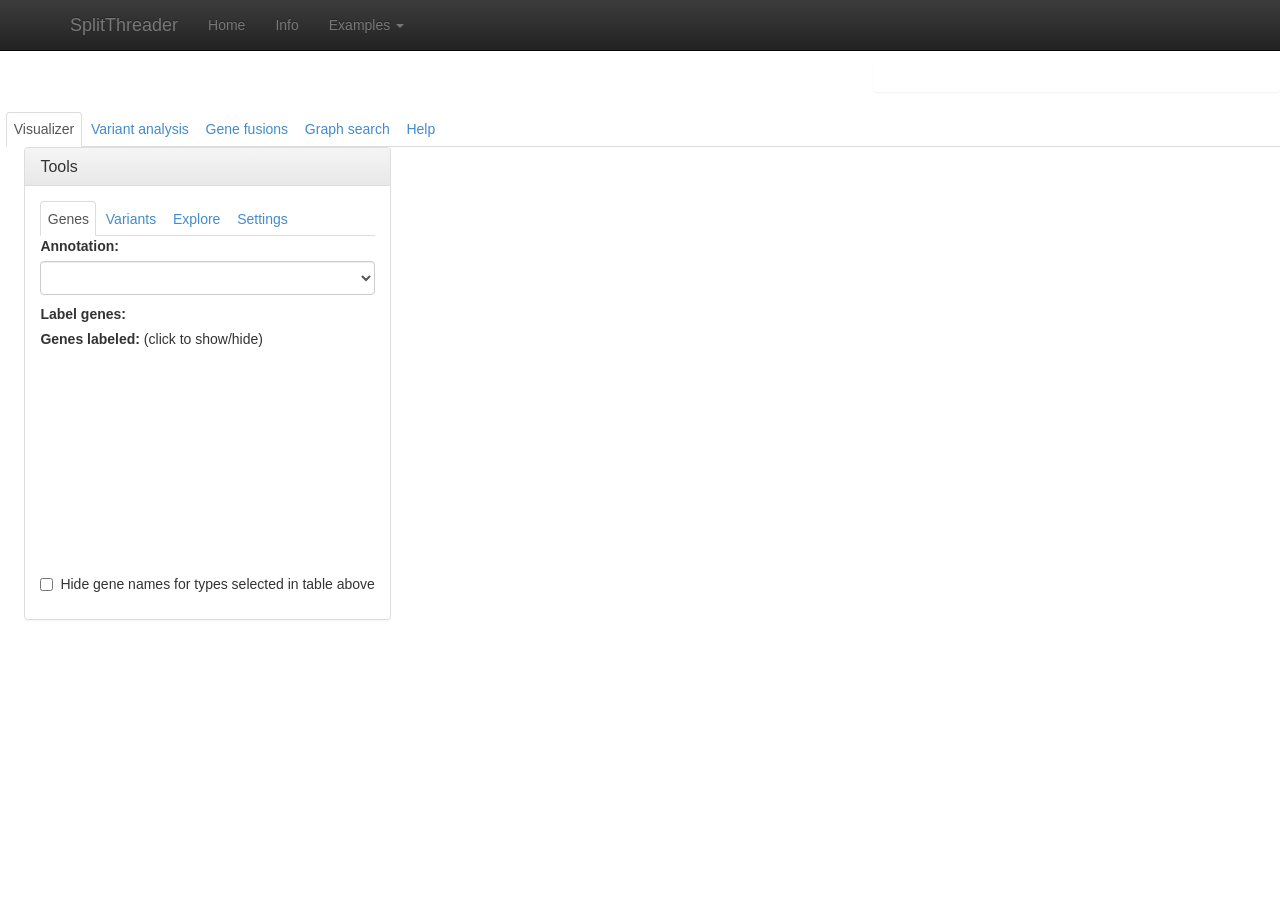
==== index.html @ a2965d71 "Saving progress" ====
<!DOCTYPE html>

<html>


<head>
    <title>SplitThreader</title>
    <meta charset="utf-8">
        <meta http-equiv="X-UA-Compatible" content="IE=edge">
        <meta name="viewport" content="width=device-width, initial-scale=1">
        <meta name="description" content="">
        <meta name="author" content="">
        <link rel="icon" type="image/png" href="images/favicon-32x32.png" sizes="32x32">
        <link rel="icon" type="image/png" href="images/favicon-16x16.png" sizes="16x16">
    
        <title>SplitThreader</title>
        <!--Dropzone-->
        <link href="css/lib/dropzone.css" rel="stylesheet">
        
        <!-- Bootstrap core CSS -->
        <link href="css/lib/bootstrap.min.css" rel="stylesheet">
        <!-- Bootstrap theme -->
        <link href="css/lib/bootstrap-theme.min.css" rel="stylesheet">

        <link href="css/index.css" rel="stylesheet">
        <link href="css/d3-livesearch.css" rel="stylesheet">
        <link href="css/d3-superTable.css" rel="stylesheet">
</head>

<body role="document">

<!--    NAVIGATION BAR-->
<div class="navbar navbar-inverse navbar-fixed-top" role="navigation">
      <div class="container">
        
        <div class="navbar-header">
          <button type="button" class="navbar-toggle" data-toggle="collapse" data-target=".navbar-collapse">
            <span class="sr-only">Toggle navigation</span>
            <span class="icon-bar"></span>
            <span class="icon-bar"></span>
            <span class="icon-bar"></span>
          </button>
          <a class="navbar-brand" href=".">        SplitThreader</a>
        </div>
        <div class="navbar-collapse collapse">
          <ul class="nav navbar-nav" id="navbar">
            <li><a href="./">Home</a></li>
            <li><a href="./info.php">Info</a></li> 
            <li class="dropdown">
              <a href="" class="dropdown-toggle" data-toggle="dropdown">Examples <span class="caret"></span></a>
              <ul class="dropdown-menu" role="menu">
                <li><a href="?code=example1&nickname=SK_BR_3_breast_cancer_cell_line____PacBio_sequencing">SK-BR-3 (Breast cancer cell line) PacBio+Sniffles</a></li>
                <li><a href="?code=example4&nickname=MCF7_Illumina_data_with_variants_filtered_to_10kb_min_size_with_5_split_and_5_paired_end_reads">MCF7 (breast cancer cell line) Illumina+Lumpy</a></li>
                <li><a href="?code=example3&nickname=A549_Illumina_data_with_variants_filtered_to_10kb_min_size_with_3_split_and_3_paired_end_reads">A549 (NSCLC cell line) Illumina+Lumpy</a></li>
              </ul>
            </li>
          </ul>
        </div><!--/.nav-collapse -->
      </div>
    </div>
<!--  END NAVIGATION BAR -->

<!-- ABOUT PAGE -->
<div class="panel panel-default" id="about_page" hidden="true">
  <div class="panel-heading"><h3 class="panel-title">About SplitThreader</h3></div>
  <div class="panel-body">
      <p>The code is open-source at <a href="https://github.com/MariaNattestad/SplitThreader" target="_blank">https://github.com/MariaNattestad/SplitThreader</a></p>
      <p>Please cite our pre-print on the bioRxiv: <a href="https://www.biorxiv.org/content/10.1101/087981v1" target="_blank">SplitThreader paper on BioRxiv</a></p>
    <p>For questions, make an issue on GitHub: <a href="https://github.com/MariaNattestad/SplitThreader" target="_blank">github.com/MariaNattestad/SplitThreader</a></p>
        <p>SplitThreader was created by <a href="https://marianattestad.com/connect.html">Maria Nattestad.</a>
        as part of <a href="https://schatz-lab.org" target="_blank">Mike Schatz</a>'s lab.</p>
        
  </div>
</div>
<!-- END ABOUT PAGE -->

<div class="row">
	<div class="col-md-8">
		<h1 id="title"></h1>
	</div>
	<div class="col-md-4">
		<div id="user_message" class="alert alert-default" role="alert"></div>
	</div>
</div>
<div id="main_body_container">
	<ul class="nav nav-tabs">
		<li class="active"><a data-toggle="tab" href="#visualizer_tab">Visualizer</a></li>
		<li><a data-toggle="tab" href="#variant_analysis_tab">Variant analysis</a></li>	
		<li><a data-toggle="tab" href="#gene_fusions_tab">Gene fusions</a></li>
		<li><a data-toggle="tab" href="#feature_search_tab">Graph search</a></li>
		<li><a data-toggle="tab" href="#help_tab">Help</a></li>
	</ul>

	<div class="tab-content">
	<!-- Variant settings -->
		<div id="visualizer_tab" class="tab-pane fade in active">
			<div id="svg_landing"></div>

			<div id="right_panel">
				<div class="panel-group ">
					<div class="panel panel-default">
						<div class="panel-heading">
							<h4 class="panel-title">
								<a data-toggle="collapse" class="active" href="#settings_panel">Tools</a>
							</h4>
						</div>
						<div class="panel-collapse collapse in" id="settings_panel">
							<div class="panel-body">
								<ul class="nav nav-tabs">
									<li class="active"><a data-toggle="tab" href="#gene_settings">Genes</a></li>
									<li><a data-toggle="tab" href="#variant_settings">Variants</a></li>
									<li><a data-toggle="tab" href="#explore_tab">Explore</a></li>
									<li><a data-toggle="tab" href="#settings">Settings</a></li>
								</ul>

								<div class="tab-content">
								<!-- Gene settings -->
									<div id="gene_settings" class="tab-pane fade in active">
										<label for="color_scheme_dropdown">Annotation:</label>
										<select class="form-control" id="annotation_dropdown">
										</select>

										<div id="show_genes_box">
											<label>Label genes:</label>
											<div id="gene_livesearch"></div>
											<label>Genes labeled:</label> (click to show/hide)
											<div>
											   <ul id="genes_labeled" class="gene_list"></ul>
											</div>
										</div>
										
										<div id="gene_type_table_box">
											<table id="gene_type_table"></table>
										</div>
										<div class="checkbox">
											<label><input id="hide_local_gene_names" type="checkbox">Hide gene names for types selected in table above</label>
										</div>
									</div>

								<!-- Variants -->
								<div id="variant_settings" class="tab-pane fade">
									<label>Filter variants:</label>
									<table id="variant_type_table"></table>
									<hr>
									<label>Variant details:</label>
									<div id="variant_detail_text">Click on a variant to show detail</div>
									<div id="variant_detail_landing"></div>

								</div>
								<!-- Settings -->
									<div id="settings" class="tab-pane fade">
										<table class="settings_table">
											<col width="50%">
											<col width="50%">
											<tr>
												<td>Show segmented coverage:</td>
												<td><input id="show_segmented_coverage" type="checkbox" checked></td>
											</tr>
											<tr>
												<td>Divide coverage by:</td>
												<td><input id="coverage_divisor" type="number" value="1"></td>
											</tr>
											<tr class="only_when_features">
												<td>Show features</td>
												<td><input id="show_features" type="checkbox" checked></td>
											</tr>
											<tr>
												<td><label for="color_scheme_dropdown">Color scheme:</label></td>
												<td><select class="form-control" id="color_scheme_dropdown"></select></td>
											</tr>
											<tr>
												<td>Publication style plot</td>
												<td><input id="publication_style_plot_checkbox" type="checkbox" ></td>
											</tr>
											<tr>
												<td>
													<button id="take_screenshot">Download screenshot</button>
												</td>
											</tr>
											<tr><td colspan="2"><hr><label>Filter variants:</label></td></tr>
											<tr>
												<td>Minimum variant size: </td>
												<td><input id="min_variant_size" class="filter_input" type="number"></td>
											</tr>
											<tr>
												<td>Minimum split reads:</td>
												<td><input id="min_split_reads" class="filter_input" type="number"></td>
											</tr>
											<tr>
												<td>Minimum discordant pairs:</td>
												<td><input id="min_discordant_pairs" class="filter_input" type="number"></td>
											</tr>
											<tr>
												<td>Minimum miscellaneous read evidence:</td>
												<td><input id="min_other_read_evidence" class="filter_input" type="number"></td>
											</tr>
											<tr>
												<td>
													<button id="submit_filters">Submit</button>
												</td>
											</tr>
											<tr><td colspan="2"><hr><label>Downloads:</label></td></tr>
											<tr>
												<td colspan="2"><a id="download_coverage_data" download>Download coverage data (.csv)</a></td>
											</tr>
											<tr>
												<td colspan="2"><a id="download_variant_data" download>Download variant data (.csv)</a></td>
											</tr>
										</table>
									</div>

									<!-- Explore -->
									<div id="explore_tab" class="tab-pane fade">
										<p><label>Send to UCSC genome browser</label></p>
										<p>Database: <span id="ucsc_database">hg19 </span></p>
										<p><a id="ucsc_go_top" target="_blank"  >Top: <span id="top_position"></span></a></p>
										<p><a id="ucsc_go_bottom" target="_blank" >Bottom: <span id="bottom_position"></span></a></p>
										<p>(change database in Genes tab under annotation)</p>

										<hr>

										<p><label>Send to Ribbon long-read browser</label></p>
										<div id="send_to_ribbon_panel">
											<p>Ribbon (<a href="http://genomeribbon.com">genomeribbon.com</a>) is a long-read alignment viewer that allows you to see all the reads mapping near a variant including their other alignments across the genome, and you can see detailed alignments for each read to determine which parts of the read are mapping where.</p>
											<form id="send_to_ribbon_form" method="post" target="_blank">
												<div id="data_to_send_ribbon">
													<!-- Hidden fields go here -->
												</div>
												<label>Ribbon path: <input id='ribbon_path'></label>
												<input class="btn btn-primary" type="submit" value="Send all variants to Ribbon">
											</form>
										</div>

									</div>
								</div>
							</div>
						</div>
					</div>
				</div>
			</div> <!-- end of right panel -->
		</div> <!-- end of visualizer tab -->
		

		<div id="variant_analysis_tab" class="tab-pane fade">
			<div class="row">
	          	<div class="col-md-5">
					<svg id="histogram_landing"></svg>
				</div>
				<div class="col-md-2">
					<div id="statistics_landing">
						<p><label>Average segmented copy number: </label><span id="mean_copynumber"></span></p>
						<p><label>Total number of variants: </label><span class="number_of_variants"></span></p>
						<p><label>Number of interchromosomal variants: </label><span id="num_interchromosomal"></span></p>
						

						<p><label>Number of variants after filtering in table below: </label> <span class="filtered_number_of_variants"></span></p>
					</div>
				</div>
				
				<div class="col-md-5">
					<div id="variant_category_tables_landing">
						<!-- <table id="variant_category_table"></table> -->
					</div>
					<div id="variant_category_matrix_settings">
					<table class="settings_table">
						<col width="70%">
						<col width="30%">
						<tr><td colspan="2"><hr><label>Categorization parameters</label></td></tr>
						<tr>
							<td>Distance threshold for CNV matching and nearby variant count: </td>
							<td><input id="margin_for_nearby" class="categorization_parameter_input" type="number" value="100000"></td>
						</tr>
						<tr>
							<td>Distance threshold for reciprocal pair of variants: </td>
							<td><input id="margin_for_reciprocal" class="categorization_parameter_input" type="number" value="10000"></td>
						</tr>



						<tr>
							<td>
								<button id="submit_category_parameters">Submit</button>
							</td>
						</tr>
					</table>
					</div>
				</div>
			</div> <!-- end of row -->
			<p>Showing <span id="table_row_count"></span> variants out of <span class="filtered_number_of_variants"></span>. Unfiltered, there are <span class="number_of_variants"></span> variants</p>
			<p>Filter in text boxes by =,>, or <, and click column names to sort. Click on a row in the table to see that variant in the visualizer</p>
			<div class="table_landing" id="variant_table_landing"></div>

			<div id="table_export_buttons">
				<a class="btn btn-info" id="export_variant_table_to_csv">Export table as csv</a>

				<form id="send_filtered_table_to_ribbon_form" method="post" target="_blank">
					<div id="filtered_data_to_send_ribbon">
						<!-- Hidden fields go here -->
					</div>
					<input class="btn btn-primary" type="submit" value="Send all variants to Ribbon">	
				</form>
			</div>

		</div> <!-- end variant analysis tab -->

		<!-- Gene fusions -->

		<div id="gene_fusions_tab" class="tab-pane fade">

			<div class="alert alert-info" role="alert">
				Enter gene names by hand or upload a list, and SplitThreader will use its rearrangement graph to search for genomic connections between each pair of genes. 
			</div>
			<div class="row">
				<div class="col-md-6">
					<div class="panel panel-default">
						<div class="panel-heading">
							<h4 class="panel-title">
								Enter gene names
							</h4>
						</div>
						<div class="panel-body">
							<div id="gene_fusion_input">
								<div class="gene_search_box">
									Gene 1
									<div id="fusion_gene1_livesearch"></div>
								</div>
								<div class="gene_search_box">
									Gene 2
									<div id="fusion_gene2_livesearch"></div>
								</div>
								<div class="row">
									<div class="gene_search_box">
									Selected: <span id="gene1">(none)</span>
									</div>

									<div class="gene_search_box">
									Selected: <span id="gene2">(none)</span>
									</div>
									<button id="submit_fusion">Submit</button>
								</div>
							</div>
							<label>Instructions:</label>
							<p>
								Start typing a gene name into the input box and click on the gene you want (or use the arrow genes to walk up and down the list and press enter on the gene you want). Select two genes and then click the Submit button to search the rearrangement graph for a connection between the two genes. 
							</p>
						</div>
					</div>
					
				</div>
				<div class="col-md-6">
					<div class="panel panel-default">
						<div class="panel-heading">
							<h4 class="panel-title">
								Upload a list
							</h4>
						</div>
						<div class="panel-body">
							<p>Upload a list of gene fusions</p>
							<input type="file" id="gene_fusion_file" />
							<hr>
							<label>Instructions:</label>
							<p>
								The file should have a pair of genes on each line separated by tabs, commas, or spaces, with the gene names in the first two columns matching the annotation.
							</p>
						</div>
					</div>
				</div>
			</div> <!-- end of row -->
			<div id="show_when_fusions_submitted">
				<div class="panel panel-default">
					<div class="panel-heading">
						<h4 class="panel-title">
							Shortest paths found:
						</h4>
					</div>
					<div class="panel-body">
						
						<div class="table_landing" id="gene_fusion_table_landing"></div>
						<label>Instructions:</label>
						<p>
							Click on a row in the table to jump to each gene fusion in the visualizer.
							"distance" is the number of basepairs in the path between the two genes. "num_variants" indicates the number of variants this path threads through in the graph. "path_chromosomes" shows all the chromosomes found along the path. 
							If the genes have a direct connection that intersects both genes, the distance will be 0, num_variants will be 1, and path_chromosomes will be only the chromosomes the genes themselves reside on. 
						</p>
						<label>Export gene fusions</label>
						<p>
							<a class="btn btn-info" id="export_gene_fusions_to_csv">Export table as csv</a>
						</p>
						<p>
							<label>Send to Ribbon to visualize alignments</label>
						</p>
						<p>
							<form id="send_fusion_to_ribbon_form" method="post" target="_blank">
								<div id="fusion_data_to_send_ribbon">
									<!-- Hidden fields go here -->
								</div>
								<input class="btn btn-primary" type="submit" value="Send fusion variants to Ribbon">	
							</form>
						</p>
					</div>
				</div>
			</div>


			<div class="panel panel-default">
				<div class="panel-heading">
					<h4 class="panel-title">
						Parameters
					</h4>
				</div>
				<div class="panel-body">
					<table class="settings_table">
						<col width="70%">
						<col width="30%">
						<tr>
							<td>Max bp distance to search:</td>
							<td><input id="max_fusion_distance" type="number" value=1000000></td>
						</tr>
					</table>
				</div>
			</div>

		</div> <!-- end of gene fusions tab -->
		<div id="feature_search_tab" class="tab-pane fade">
			<div class="row">
	          	<div class="col-md-6">
					<div class="panel panel-default">
						<div class="panel-heading">
							<h4 class="panel-title">
								From
							</h4>
						</div>
						<div class="panel-body">
							<label class="radio-inline">
								<input type="radio" name="search_from" value="genes">Genes
							</label>
							<label class="radio-inline">
								<input type="radio" name="search_from" value="features">Bed file
							</label>
							<p>Number of starting points: <span id="search_from_item_count"></span></p>
							<div class="table_landing" id="search_from_table_landing">

							</div>
						</div>
					</div>
				</div>
				<div class="col-md-6">
					<div class="panel panel-default">
						<div class="panel-heading">
							<h4 class="panel-title">
								To
							</h4>
						</div>
						<div class="panel-body">
							<label class="radio-inline">
								<input type="radio" name="search_to" value="genes">Genes
							</label>
							<label class="radio-inline">
								<input type="radio" name="search_to" value="features">Bed file
							</label>
							<p>Number of target end-points: <span id="search_to_item_count"></span></p>
							<div class="table_landing" id="search_to_table_landing">
							</div>
						</div>
					</div>
				</div>
			</div>

			<div class="row">
	          	<div class="col-md-6">
					<div class="panel panel-default">
						<div class="panel-heading">
							<h4 class="panel-title">
								Calculate distances across the graph
							</h4>
						</div>
						<div class="panel-body">
							<button id="graph_search_button">Calculate</button>
							<hr>
							<label>Instructions:</label>
							<p>
								Use the tables in the "From" and "To" panels above to filter down to the intervals you want to search between. Then click "Calculate" to get a result for each interval in "From", finding its closest interval among all the possible intervals in the "To" table.
							</p>
							<div class="show_after_graph_search">
								<p>
									Click on one of the results in the table to show the path in the visualizer. 
								</p>
								<p>
									Found results for <span id="froms_matched_count">X</span> out of <span id="total_froms_count">N</span> total intervals in the "From" table. Showing at most 30, but filter and sort works on the whole set (as with all tables in SplitThreader). 
								</p>

								<!-- Export options -->
								<label>Export gene fusions</label>
								<p>
									<a class="btn btn-info" id="export_search_results_to_csv">Export table as csv</a>
								</p>
								<!-- end of export options -->

							</div>

							<div class="table_landing" id="feature_search_table_landing"></div>
						</div>
					</div>
				</div>
			</div>
			<div class="panel panel-default">
				<div class="panel-heading">
					<h4 class="panel-title">
						Upload a bed file
					</h4>
				</div>
				<div class="panel-body">
					<p>Upload a bed file of features</p>
					<input type="file" id="feature_bed_file" />
					<p>
					<label>Instructions: </label>
						Upload a bed file containing features to calculate distances between any sets of features and genes. 
					</p>
				</div>
			</div>
		</div> <!-- end of feature search tab -->
		<div id="help_tab" class="tab-pane fade">
			<div class="panel panel-default">
				<div class="panel-heading">
					<h4 class="panel-title">
						Navigation
					</h4>
				</div>
				<div class="panel-body">
					<p>Switch chromosomes by dragging chromosome names from the circos plot onto either the top or bottom coverage bar charts to switch that plot to the new chromosome.</p>
					<p>Zoom by double-clicking the coverage bar charts and move around by dragging when you are zoomed in. Also click the + and - buttons to zoom in and out.</p>
				</div>
			</div>
		</div> <!-- end of help tab -->
	</div> <!-- end tab content class -->
</div> <!-- end of main body container -->




<script src="js/lib/d3.v3.min.js"></script>
<script src="js/lib/jquery.min.js"></script>
<script src="js/lib/bootstrap.min.js"></script>
<script src="js/lib/priority-queue.min.js"></script>

<script src="js/d3-superTable.js?version=1"></script>
<script src="js/d3-livesearch.js"></script>

<script src="js/SplitThreader.js"></script>
<script src="js/saveSvgAsPng.js"></script>
<script src="js/index.js"></script>
---- css/lib/dropzone.css ----
/*
 * The MIT License
 * Copyright (c) 2012 Matias Meno <m@tias.me>
 */
@-webkit-keyframes passing-through {
  0% {
    opacity: 0;
    -webkit-transform: translateY(40px);
    -moz-transform: translateY(40px);
    -ms-transform: translateY(40px);
    -o-transform: translateY(40px);
    transform: translateY(40px); }
  30%, 70% {
    opacity: 1;
    -webkit-transform: translateY(0px);
    -moz-transform: translateY(0px);
    -ms-transform: translateY(0px);
    -o-transform: translateY(0px);
    transform: translateY(0px); }
  100% {
    opacity: 0;
    -webkit-transform: translateY(-40px);
    -moz-transform: translateY(-40px);
    -ms-transform: translateY(-40px);
    -o-transform: translateY(-40px);
    transform: translateY(-40px); } }
@-moz-keyframes passing-through {
  0% {
    opacity: 0;
    -webkit-transform: translateY(40px);
    -moz-transform: translateY(40px);
    -ms-transform: translateY(40px);
    -o-transform: translateY(40px);
    transform: translateY(40px); }
  30%, 70% {
    opacity: 1;
    -webkit-transform: translateY(0px);
    -moz-transform: translateY(0px);
    -ms-transform: translateY(0px);
    -o-transform: translateY(0px);
    transform: translateY(0px); }
  100% {
    opacity: 0;
    -webkit-transform: translateY(-40px);
    -moz-transform: translateY(-40px);
    -ms-transform: translateY(-40px);
    -o-transform: translateY(-40px);
    transform: translateY(-40px); } }
@keyframes passing-through {
  0% {
    opacity: 0;
    -webkit-transform: translateY(40px);
    -moz-transform: translateY(40px);
    -ms-transform: translateY(40px);
    -o-transform: translateY(40px);
    transform: translateY(40px); }
  30%, 70% {
    opacity: 1;
    -webkit-transform: translateY(0px);
    -moz-transform: translateY(0px);
    -ms-transform: translateY(0px);
    -o-transform: translateY(0px);
    transform: translateY(0px); }
  100% {
    opacity: 0;
    -webkit-transform: translateY(-40px);
    -moz-transform: translateY(-40px);
    -ms-transform: translateY(-40px);
    -o-transform: translateY(-40px);
    transform: translateY(-40px); } }
@-webkit-keyframes slide-in {
  0% {
    opacity: 0;
    -webkit-transform: translateY(40px);
    -moz-transform: translateY(40px);
    -ms-transform: translateY(40px);
    -o-transform: translateY(40px);
    transform: translateY(40px); }
  30% {
    opacity: 1;
    -webkit-transform: translateY(0px);
    -moz-transform: translateY(0px);
    -ms-transform: translateY(0px);
    -o-transform: translateY(0px);
    transform: translateY(0px); } }
@-moz-keyframes slide-in {
  0% {
    opacity: 0;
    -webkit-transform: translateY(40px);
    -moz-transform: translateY(40px);
    -ms-transform: translateY(40px);
    -o-transform: translateY(40px);
    transform: translateY(40px); }
  30% {
    opacity: 1;
    -webkit-transform: translateY(0px);
    -moz-transform: translateY(0px);
    -ms-transform: translateY(0px);
    -o-transform: translateY(0px);
    transform: translateY(0px); } }
@keyframes slide-in {
  0% {
    opacity: 0;
    -webkit-transform: translateY(40px);
    -moz-transform: translateY(40px);
    -ms-transform: translateY(40px);
    -o-transform: translateY(40px);
    transform: translateY(40px); }
  30% {
    opacity: 1;
    -webkit-transform: translateY(0px);
    -moz-transform: translateY(0px);
    -ms-transform: translateY(0px);
    -o-transform: translateY(0px);
    transform: translateY(0px); } }
@-webkit-keyframes pulse {
  0% {
    -webkit-transform: scale(1);
    -moz-transform: scale(1);
    -ms-transform: scale(1);
    -o-transform: scale(1);
    transform: scale(1); }
  10% {
    -webkit-transform: scale(1.1);
    -moz-transform: scale(1.1);
    -ms-transform: scale(1.1);
    -o-transform: scale(1.1);
    transform: scale(1.1); }
  20% {
    -webkit-transform: scale(1);
    -moz-transform: scale(1);
    -ms-transform: scale(1);
    -o-transform: scale(1);
    transform: scale(1); } }
@-moz-keyframes pulse {
  0% {
    -webkit-transform: scale(1);
    -moz-transform: scale(1);
    -ms-transform: scale(1);
    -o-transform: scale(1);
    transform: scale(1); }
  10% {
    -webkit-transform: scale(1.1);
    -moz-transform: scale(1.1);
    -ms-transform: scale(1.1);
    -o-transform: scale(1.1);
    transform: scale(1.1); }
  20% {
    -webkit-transform: scale(1);
    -moz-transform: scale(1);
    -ms-transform: scale(1);
    -o-transform: scale(1);
    transform: scale(1); } }
@keyframes pulse {
  0% {
    -webkit-transform: scale(1);
    -moz-transform: scale(1);
    -ms-transform: scale(1);
    -o-transform: scale(1);
    transform: scale(1); }
  10% {
    -webkit-transform: scale(1.1);
    -moz-transform: scale(1.1);
    -ms-transform: scale(1.1);
    -o-transform: scale(1.1);
    transform: scale(1.1); }
  20% {
    -webkit-transform: scale(1);
    -moz-transform: scale(1);
    -ms-transform: scale(1);
    -o-transform: scale(1);
    transform: scale(1); } }
.dropzone, .dropzone * {
  box-sizing: border-box; }

.dropzone {
  min-height: 150px;
  border: 2px solid rgba(0, 0, 0, 0.3);
  background: white;
  padding: 20px 20px; }
  .dropzone.dz-clickable {
    cursor: pointer; }
    .dropzone.dz-clickable * {
      cursor: default; }
    .dropzone.dz-clickable .dz-message, .dropzone.dz-clickable .dz-message * {
      cursor: pointer; }
  .dropzone.dz-started .dz-message {
    display: none; }
  .dropzone.dz-drag-hover {
    border-style: solid; }
    .dropzone.dz-drag-hover .dz-message {
      opacity: 0.5; }
  .dropzone .dz-message {
    text-align: center;
    margin: 2em 0; }
  .dropzone .dz-preview {
    position: relative;
    display: inline-block;
    vertical-align: top;
    margin: 16px;
    min-height: 100px; }
    .dropzone .dz-preview:hover {
      z-index: 1000; }
      .dropzone .dz-preview:hover .dz-details {
        opacity: 1; }
    .dropzone .dz-preview.dz-file-preview .dz-image {
      border-radius: 20px;
      background: #999;
      background: linear-gradient(to bottom, #eee, #ddd); }
    .dropzone .dz-preview.dz-file-preview .dz-details {
      opacity: 1; }
    .dropzone .dz-preview.dz-image-preview {
      background: white; }
      .dropzone .dz-preview.dz-image-preview .dz-details {
        -webkit-transition: opacity 0.2s linear;
        -moz-transition: opacity 0.2s linear;
        -ms-transition: opacity 0.2s linear;
        -o-transition: opacity 0.2s linear;
        transition: opacity 0.2s linear; }
    .dropzone .dz-preview .dz-remove {
      font-size: 14px;
      text-align: center;
      display: block;
      cursor: pointer;
      border: none; }
      .dropzone .dz-preview .dz-remove:hover {
        text-decoration: underline; }
    .dropzone .dz-preview:hover .dz-details {
      opacity: 1; }
    .dropzone .dz-preview .dz-details {
      z-index: 20;
      position: absolute;
      top: 0;
      left: 0;
      opacity: 0;
      font-size: 13px;
      min-width: 100%;
      max-width: 100%;
      padding: 2em 1em;
      text-align: center;
      color: rgba(0, 0, 0, 0.9);
      line-height: 150%; }
      .dropzone .dz-preview .dz-details .dz-size {
        margin-bottom: 1em;
        font-size: 16px; }
      .dropzone .dz-preview .dz-details .dz-filename {
        white-space: nowrap; }
        .dropzone .dz-preview .dz-details .dz-filename:hover span {
          border: 1px solid rgba(200, 200, 200, 0.8);
          background-color: rgba(255, 255, 255, 0.8); }
        .dropzone .dz-preview .dz-details .dz-filename:not(:hover) {
          overflow: hidden;
          text-overflow: ellipsis; }
          .dropzone .dz-preview .dz-details .dz-filename:not(:hover) span {
            border: 1px solid transparent; }
      .dropzone .dz-preview .dz-details .dz-filename span, .dropzone .dz-preview .dz-details .dz-size span {
        background-color: rgba(255, 255, 255, 0.4);
        padding: 0 0.4em;
        border-radius: 3px; }
    .dropzone .dz-preview:hover .dz-image img {
      -webkit-transform: scale(1.05, 1.05);
      -moz-transform: scale(1.05, 1.05);
      -ms-transform: scale(1.05, 1.05);
      -o-transform: scale(1.05, 1.05);
      transform: scale(1.05, 1.05);
      -webkit-filter: blur(8px);
      filter: blur(8px); }
    .dropzone .dz-preview .dz-image {
      border-radius: 20px;
      overflow: hidden;
      width: 120px;
      height: 120px;
      position: relative;
      display: block;
      z-index: 10; }
      .dropzone .dz-preview .dz-image img {
        display: block; }
    .dropzone .dz-preview.dz-success .dz-success-mark {
      -webkit-animation: passing-through 3s cubic-bezier(0.77, 0, 0.175, 1);
      -moz-animation: passing-through 3s cubic-bezier(0.77, 0, 0.175, 1);
      -ms-animation: passing-through 3s cubic-bezier(0.77, 0, 0.175, 1);
      -o-animation: passing-through 3s cubic-bezier(0.77, 0, 0.175, 1);
      animation: passing-through 3s cubic-bezier(0.77, 0, 0.175, 1); }
    .dropzone .dz-preview.dz-error .dz-error-mark {
      opacity: 1;
      -webkit-animation: slide-in 3s cubic-bezier(0.77, 0, 0.175, 1);
      -moz-animation: slide-in 3s cubic-bezier(0.77, 0, 0.175, 1);
      -ms-animation: slide-in 3s cubic-bezier(0.77, 0, 0.175, 1);
      -o-animation: slide-in 3s cubic-bezier(0.77, 0, 0.175, 1);
      animation: slide-in 3s cubic-bezier(0.77, 0, 0.175, 1); }
    .dropzone .dz-preview .dz-success-mark, .dropzone .dz-preview .dz-error-mark {
      pointer-events: none;
      opacity: 0;
      z-index: 500;
      position: absolute;
      display: block;
      top: 50%;
      left: 50%;
      margin-left: -27px;
      margin-top: -27px; }
      .dropzone .dz-preview .dz-success-mark svg, .dropzone .dz-preview .dz-error-mark svg {
        display: block;
        width: 54px;
        height: 54px; }
    .dropzone .dz-preview.dz-processing .dz-progress {
      opacity: 1;
      -webkit-transition: all 0.2s linear;
      -moz-transition: all 0.2s linear;
      -ms-transition: all 0.2s linear;
      -o-transition: all 0.2s linear;
      transition: all 0.2s linear; }
    .dropzone .dz-preview.dz-complete .dz-progress {
      opacity: 0;
      -webkit-transition: opacity 0.4s ease-in;
      -moz-transition: opacity 0.4s ease-in;
      -ms-transition: opacity 0.4s ease-in;
      -o-transition: opacity 0.4s ease-in;
      transition: opacity 0.4s ease-in; }
    .dropzone .dz-preview:not(.dz-processing) .dz-progress {
      -webkit-animation: pulse 6s ease infinite;
      -moz-animation: pulse 6s ease infinite;
      -ms-animation: pulse 6s ease infinite;
      -o-animation: pulse 6s ease infinite;
      animation: pulse 6s ease infinite; }
    .dropzone .dz-preview .dz-progress {
      opacity: 1;
      z-index: 1000;
      pointer-events: none;
      position: absolute;
      height: 16px;
      left: 50%;
      top: 50%;
      margin-top: -8px;
      width: 80px;
      margin-left: -40px;
      background: rgba(255, 255, 255, 0.9);
      -webkit-transform: scale(1);
      border-radius: 8px;
      overflow: hidden; }
      .dropzone .dz-preview .dz-progress .dz-upload {
        background: #333;
        background: linear-gradient(to bottom, #666, #444);
        position: absolute;
        top: 0;
        left: 0;
        bottom: 0;
        width: 0;
        -webkit-transition: width 300ms ease-in-out;
        -moz-transition: width 300ms ease-in-out;
        -ms-transition: width 300ms ease-in-out;
        -o-transition: width 300ms ease-in-out;
        transition: width 300ms ease-in-out; }
    .dropzone .dz-preview.dz-error .dz-error-message {
      display: block; }
    .dropzone .dz-preview.dz-error:hover .dz-error-message {
      opacity: 1;
      pointer-events: auto; }
    .dropzone .dz-preview .dz-error-message {
      pointer-events: none;
      z-index: 1000;
      position: absolute;
      display: block;
      display: none;
      opacity: 0;
      -webkit-transition: opacity 0.3s ease;
      -moz-transition: opacity 0.3s ease;
      -ms-transition: opacity 0.3s ease;
      -o-transition: opacity 0.3s ease;
      transition: opacity 0.3s ease;
      border-radius: 8px;
      font-size: 13px;
      top: 130px;
      left: -10px;
      width: 140px;
      background: #be2626;
      background: linear-gradient(to bottom, #be2626, #a92222);
      padding: 0.5em 1.2em;
      color: white; }
      .dropzone .dz-preview .dz-error-message:after {
        content: '';
        position: absolute;
        top: -6px;
        left: 64px;
        width: 0;
        height: 0;
        border-left: 6px solid transparent;
        border-right: 6px solid transparent;
        border-bottom: 6px solid #be2626; }
---- css/index.css ----
#svg_landing {
  float:left;
  padding: 1vmin 1vmin 1vmin 1vmin;
  display:inline-block;
}

/*.panel_box {
  margin-left: 2vmax;
  margin-right: 2vmax;
  margin-top: 2vmax;
  display: block;
}*/
.search_field {
  width: 100%;
}

#send_to_ribbon_panel {
  /*display:none;*/
}
#gene_fusion_table, #gene_fusion_table_results {
  width: 100%;
}

path.chromosome_arc, .circos_chromosome text {
  cursor: pointer;
}

.user_message {
  margin-bottom: 1vmin;
  width: 100%;
  display: inline-block;
}

.spansplit_loop_top, .spansplit_loop_bottom, .spansplit_connection, .spansplit_stub_top, .spansplit_stub_bottom {
  cursor: pointer;
}
/*#gene_fusion_table_results table, #gene_fusion_table_results th, #gene_fusion_table_results td {
  text-align: center;
  padding: 0.3vmin 0.3vmin 0.3vmin 0.3vmin;
  border: 0.1px solid gray;
  font-size: 1.4vmin;
}
#gene_fusion_table table, #gene_fusion_table th, #gene_fusion_table td {
  text-align: center;
  padding: 0.3vmin 0.3vmin 0.3vmin 0.3vmin;
  border: 0.1px solid gray;
  font-size: 1.4vmin;
}
*/

th, td {
  /*text-align: center;*/
  padding: 0.3vmin 0.3vmin 0.3vmin 0.3vmin;
  border: 1px solid #cccccc;
}


.gene_search_box {
  width: 30%;
  margin: 2%;
  display: inline-block;
  vertical-align:top;
}
.gene_search_box input{
  width: 100%;
  /*margin: 2%;*/
  /*display: inline-block;*/
  vertical-align:top;
}
#right_panel {
  float:left;
  /*padding: 2vmin 2vmin 2vmin 2vmin;*/
  display:inline-block;
  overflow: auto;
}

.gene_list {
  width: 100%;
  list-style-type:none;
  list-style-position:inside;
  padding: 0 0 0 0;
  margin-top:10px;
  /*float: left;*/
  /*border: 1px solid #cccccc;*/
  margin-left: 0;
}

.gene_list li {
    display:inline-block;
    /*float: left;*/
    font-size: 0.7vw;
    background-color: #cccccc;
    padding: 0.1vw;
    margin-right: 0.2vw;
    margin-bottom: 0.2vw;
    cursor: pointer;
}

#genes_labeled li {
  font-size: 1vw;
  margin-right: 0.5vw;
  margin-bottom: 0.5vw;
}

svg {
  background-color: #ffffff;
}
body {
  /*background-color: #eeeeee;*/
  background-color: #ffffff;
  padding-top: 60px; 
}
.frame {
  fill: none;
  stroke: #000;
}

.axis line {
  stroke:#000;
}

#variant_detail_text {
  padding: 2vh 0 2vh 0;
}

.spansplit_connection {
  /*shape-rendering: geometricPrecision;*/
}
.coverage_rect {
  /*fill:#f00;*/
  stroke:#000;
  /*stroke-width:0.5px;*/
  shape-rendering: crispEdges;
}

.sample_title {
  font: 3vmin "Arial" sans-serif;
}
.gene_label {
  text-anchor: middle;
}

.top_local_genes text, .bottom_local_genes text{
  fill: #999999;  /* fill is text color in svg */
  font-size: 1vmax;
}


.top_local_genes path, .bottom_local_genes path {
  stroke: #999999;
  stroke-width: 2px;
  fill: none;
}

.variant {
  /*stroke-opacity: 0.8;*/
  stroke-width: 2px;
}

.variant:hover {
  /*stroke-opacity: 1;*/
  stroke-width: 5px !important;
}


.top_chosen_genes path, .bottom_chosen_genes path {
  stroke: #000000;
  stroke-width: 2px;
  fill: none;
}

.panel-group {
  margin-bottom: 1vmin;
}

#gene_type_table_box {
  height: 200px;
  overflow-y: scroll;
}

.box {
  border: 1px solid #cccccc;
}

.invisible_table, .invisible_table tr, .invisible_table td {
  border: none;
}

.nav-tabs li a {
  padding: 0.5vw;
}

#submit_fusion {
  margin: 0.5vmin;
  display: inline-block;
}

#show_genes_box {
  margin: 1vmin 0 1vmin 0;
  width: 100%;
}

.zoom_button rect {
  fill: white;
  stroke: gray;
}
.zoom_button text {
  fill: gray;
  font-size: 1.5vw;
}

h1#title {
  margin-top: 1vh;
  margin-bottom: 1vh;
  font-size: 1.6vw;
  text-align: center;
}

#gene_fusion_table_results tr.record {
  cursor:pointer;
}

#send_fusion_to_ribbon_form {
  display: none;
}
.settings_table {
  width: 100%;
  table-layout: fixed;
}
.settings_table table, .settings_table th, .settings_table td {
  /* top right bottom left */
  padding: 0.2vmin  0.2vmin 0.2vmin 0.2vmin;
  border: 0; /*.2px solid blue;*/
}

.table_landing {
  overflow: auto;
}

#main_body_container {
  padding-left: 0.5vw;
}

#statistics_landing, #variant_category_tables_landing {
  padding: 2vmin 2vmin 2vmin 2vmin;
}
.col_names, .col_title {
  text-align: center;
}
.row_title {
  text-align: center;
}

/*.col_names, .row_names {
  background-color: #eeeeee;
}*/
.col_title, .row_title {
  background-color: #eeeeee;
}
.no_border {
  border: 0px;
}

#gene_fusions_tab, #variant_analysis_tab, #feature_search_tab, #help_tab {
  padding: 2vmin;
}
#show_when_fusions_submitted {
  display:none;
}

.radio-inline {
  padding-bottom:1vmin;
}

.show_after_graph_search {
  display: none;
}
.only_when_features {
  display: none;
}

#table_export_buttons .btn {
  margin: 1vmin;
  padding: 1vmin;
}
---- css/d3-livesearch.css ----
.d3-livesearch-suggestions, .d3-livesearch-suggestions li {
	list-style-type: none;
	list-style-position:inside;
	padding: 0 0 0 0;
	margin: 0 0 0 0;
}

.d3-livesearch-suggestions .selected {
	background-color: #eeeeee;
}
.d3-livesearch-suggestions .unselected {
	background-color: #ffffff;
}
---- css/d3-superTable.css ----
.d3-superTable-table {
	border-spacing: 0px;
}

.d3-superTable-table th, .d3-superTable-table td {
	text-align: center;
	padding: 0.3vmin 0.3vmin 0.3vmin 0.3vmin;
	border: 0.1px solid #cccccc;
}

.d3-superTable-table input {
	width: 100%;
}

.d3-superTable-table .selected {
	background-color: #dddddd;
}
.d3-superTable-table .unselected {
	background-color: white;
}
.d3-superTable-table .d3-superTable-header-row {
	cursor: pointer;
}
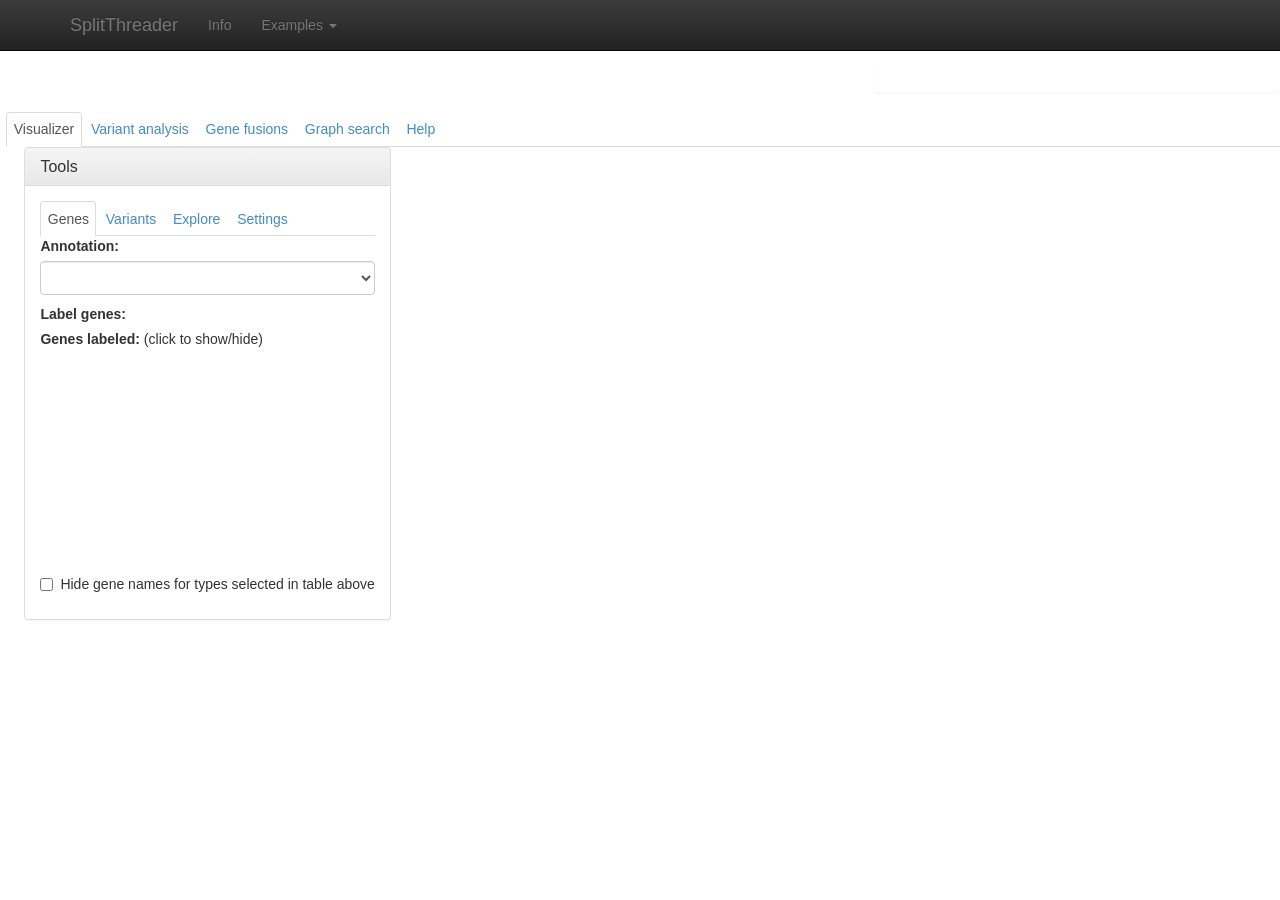
==== commit f51fdb98: "Organize example files." ====
--- a/index.html
+++ b/index.html
@@ -40,12 +40,11 @@
             <span class="icon-bar"></span>
             <span class="icon-bar"></span>
           </button>
-          <a class="navbar-brand" href=".">        SplitThreader</a>
+          <span class="navbar-brand" >        SplitThreader</span>
         </div>
         <div class="navbar-collapse collapse">
           <ul class="nav navbar-nav" id="navbar">
-            <li><a href="./">Home</a></li>
-            <li><a href="./info.php">Info</a></li> 
+            <li><a href="./info.php">Info</a></li>
             <li class="dropdown">
               <a href="" class="dropdown-toggle" data-toggle="dropdown">Examples <span class="caret"></span></a>
               <ul class="dropdown-menu" role="menu">
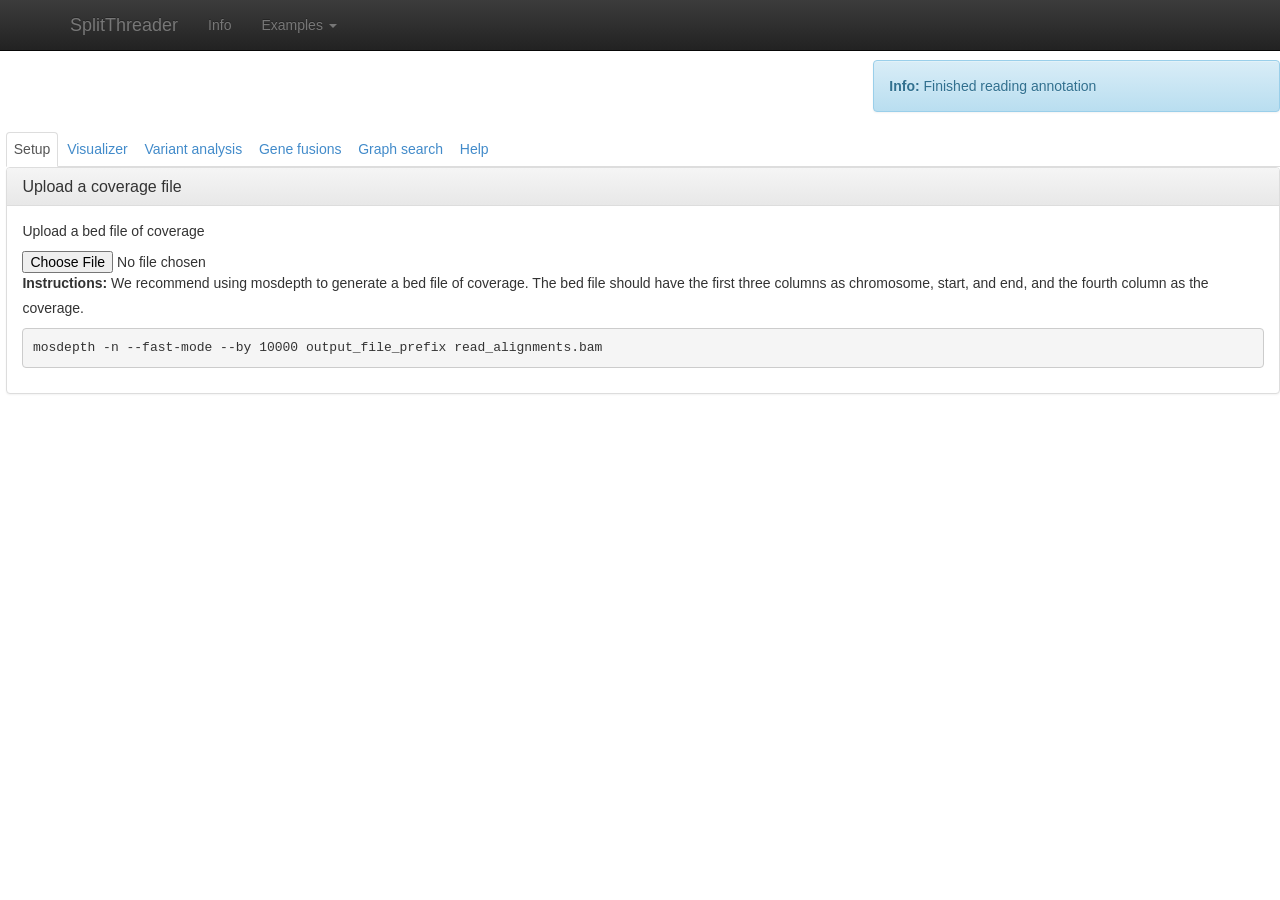
==== commit c0e7ef2c: "Enable loading coverage bed. Also compute chromosome sizes from the coverage, which gets us back the" ====
--- a/index.html
+++ b/index.html
@@ -83,7 +83,8 @@
 </div>
 <div id="main_body_container">
 	<ul class="nav nav-tabs">
-		<li class="active"><a data-toggle="tab" href="#visualizer_tab">Visualizer</a></li>
+		<li class="active"><a data-toggle="tab" href="#setup_tab">Setup</a></li>
+		<li><a data-toggle="tab" href="#visualizer_tab">Visualizer</a></li>
 		<li><a data-toggle="tab" href="#variant_analysis_tab">Variant analysis</a></li>	
 		<li><a data-toggle="tab" href="#gene_fusions_tab">Gene fusions</a></li>
 		<li><a data-toggle="tab" href="#feature_search_tab">Graph search</a></li>
@@ -91,8 +92,29 @@
 	</ul>
 
 	<div class="tab-content">
+		<div id="setup_tab" class="tab-pane fade in active">
+			<div class="panel panel-default">
+				<div class="panel-heading">
+					<h4 class="panel-title">
+						Upload a coverage file
+					</h4>
+				</div>
+				<div class="panel-body">
+					<p>Upload a bed file of coverage</p>
+					<input type="file" id="input_coverage_file" />
+					<p>
+					<label>Instructions: </label>
+						We recommend using mosdepth to generate a bed file of coverage. The bed file should have the first three columns as chromosome, start, and end, and the fourth column as the coverage.
+<pre>
+mosdepth -n --fast-mode --by 10000 output_file_prefix read_alignments.bam
+</pre>
+					</p>
+				</div>
+			</div>
+		</div>
+		
 	<!-- Variant settings -->
-		<div id="visualizer_tab" class="tab-pane fade in active">
+		<div id="visualizer_tab" class="tab-pane fade in">
 			<div id="svg_landing"></div>
 
 			<div id="right_panel">
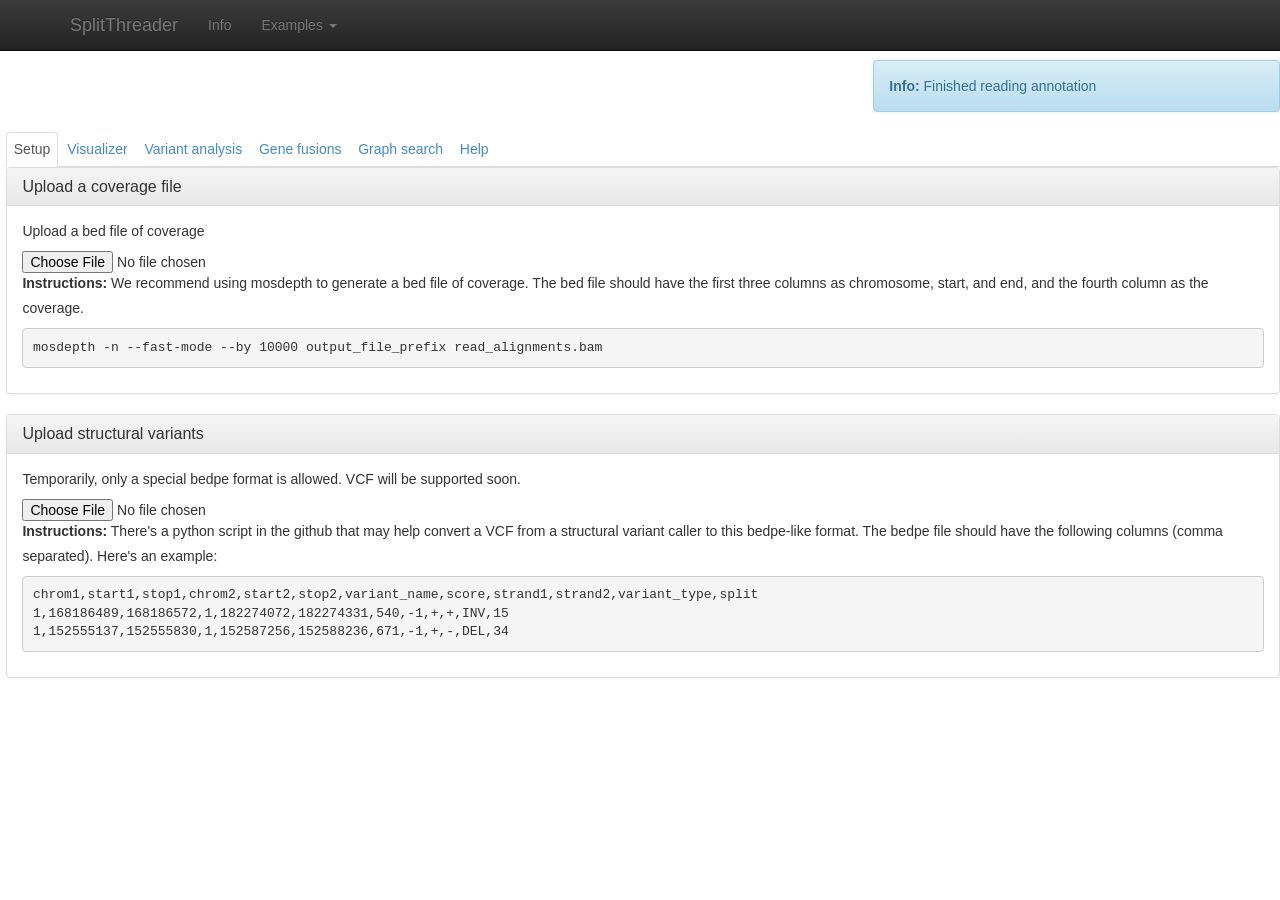
==== commit 93327712: "Enable loading variants file." ====
--- a/index.html
+++ b/index.html
@@ -111,6 +111,30 @@
 					</p>
 				</div>
 			</div>
+
+			<div class="panel panel-default">
+				<div class="panel-heading">
+					<h4 class="panel-title">
+						Upload structural variants
+					</h4>
+				</div>
+				<div class="panel-body">
+					<p>Temporarily, only a special bedpe format is allowed. VCF will be supported soon.</p>
+					<input type="file" id="input_variants_file" />
+					<p>
+					<label>Instructions: </label>
+						There's a python script in the github that may help convert a VCF from a structural variant caller
+						to this bedpe-like format.
+
+						The bedpe file should have the following columns (comma separated). Here's an example:
+<pre>
+chrom1,start1,stop1,chrom2,start2,stop2,variant_name,score,strand1,strand2,variant_type,split
+1,168186489,168186572,1,182274072,182274331,540,-1,+,+,INV,15
+1,152555137,152555830,1,152587256,152588236,671,-1,+,-,DEL,34
+</pre>
+					</p>
+				</div>
+			</div>
 		</div>
 		
 	<!-- Variant settings -->
@@ -173,10 +197,10 @@
 										<table class="settings_table">
 											<col width="50%">
 											<col width="50%">
-											<tr>
+											<!-- <tr>
 												<td>Show segmented coverage:</td>
 												<td><input id="show_segmented_coverage" type="checkbox" checked></td>
-											</tr>
+											</tr> -->
 											<tr>
 												<td>Divide coverage by:</td>
 												<td><input id="coverage_divisor" type="number" value="1"></td>
@@ -269,7 +293,7 @@
 				</div>
 				<div class="col-md-2">
 					<div id="statistics_landing">
-						<p><label>Average segmented copy number: </label><span id="mean_copynumber"></span></p>
+						<p><label>Mean coverage: </label><span id="mean_copynumber"></span></p>
 						<p><label>Total number of variants: </label><span class="number_of_variants"></span></p>
 						<p><label>Number of interchromosomal variants: </label><span id="num_interchromosomal"></span></p>
 						
@@ -556,13 +580,11 @@
 	</div> <!-- end tab content class -->
 </div> <!-- end of main body container -->
 
-
-
-
 <script src="js/lib/d3.v3.min.js"></script>
 <script src="js/lib/jquery.min.js"></script>
 <script src="js/lib/bootstrap.min.js"></script>
 <script src="js/lib/priority-queue.min.js"></script>
+<script src="js/lib/papaparse.min.js"></script>
 
 <script src="js/d3-superTable.js?version=1"></script>
 <script src="js/d3-livesearch.js"></script>
@@ -570,8 +592,3 @@
 <script src="js/SplitThreader.js"></script>
 <script src="js/saveSvgAsPng.js"></script>
 <script src="js/index.js"></script>
-
-
-
-
-
